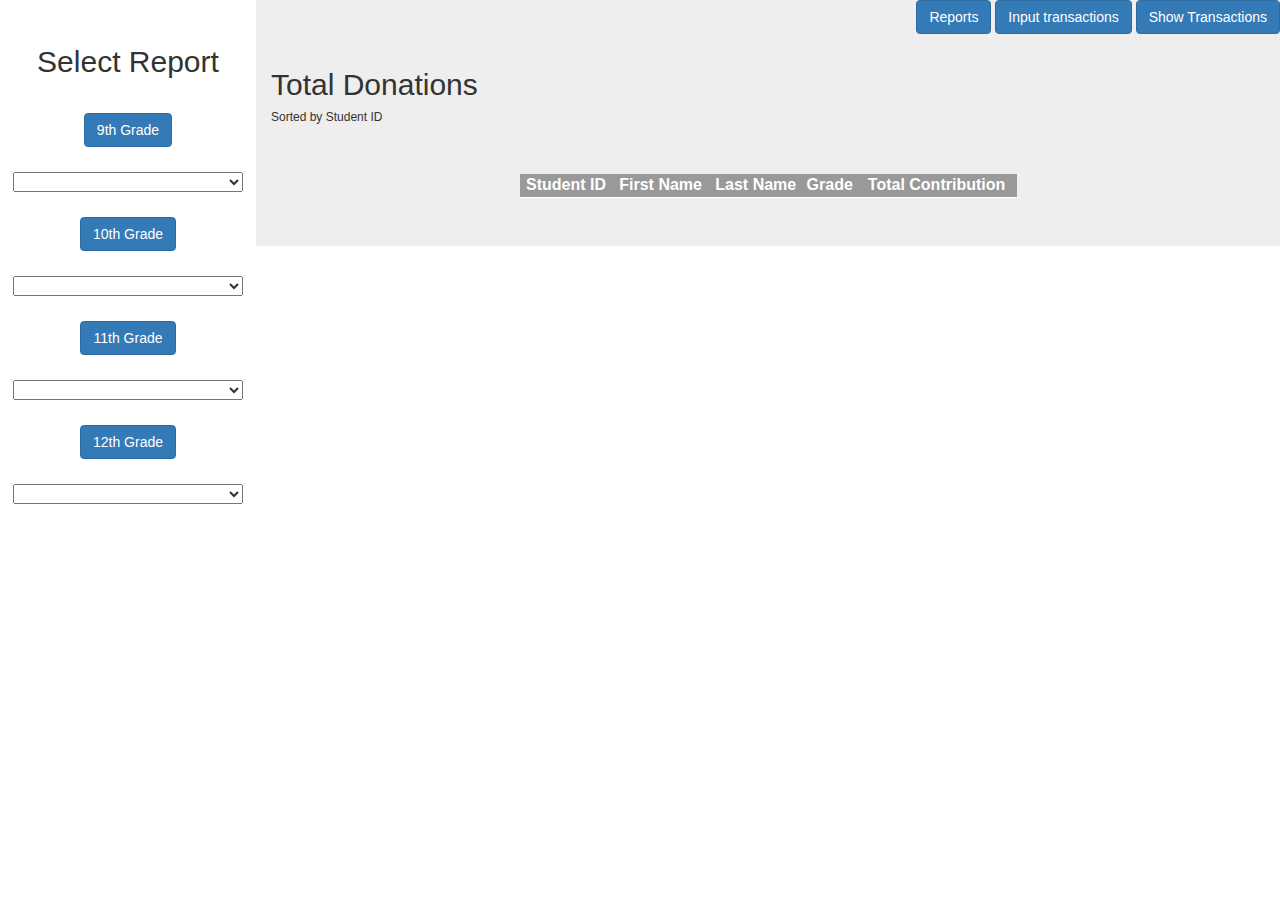
==== static/index.html @ d611f72c "feat: added multiple submissions at once, nodemon, better feedback, implemented multiple ajax with g" ====
<!doctype html>
<html>
    <head>
        <title>Donation Collection Page</title>
        <link rel="stylesheet" href="https://maxcdn.bootstrapcdn.com/bootstrap/3.3.5/css/bootstrap.min.css">
        <style>
            table, tr{
                width: 50%;
                border-bottom: 1px solid white;
                font-size: 16px;
                margin: 0 auto;
                text-align: center;
            }
            thead{
                font-weight: bold;
                color: white;
                background-color: #999;
            }
            .jumbotron{
                position:absolute;
                width:80%;
                right:0;
            }
            .menu{
                position:absolute;
                top:0;
                left:0;
                width:20%;
            }
            .menu-item, .menu h2{
                text-align:center;
                padding-top:25px;
            }
            select{
                width:90%;
            }

        </style>
        <link rel='stylesheet' href='style.css' />
    </head>
    <body>
      <div id='pagination'>
        <a class='btn btn-primary' href='index.html'>Reports</a>
        <a class='btn btn-primary' href='collection.html'>Input transactions</a>
        <a class='btn btn-primary' href='donations.html'>Show Transactions</a>
      </div>
      <div class="menu">
          <h2>Select Report</h2>
          <div class="menu-item">
              <button id="btn9" class="btn btn-primary">9th Grade</button>
          </div>
          <div class="menu-item">
              <select id="select9">
              </select>
          </div>
          <div class="menu-item">
              <button id="btn10" class="btn btn-primary">10th Grade</button>
          </div>
          <div class="menu-item">
              <select id="select10">
              </select>
          </div>
          <div class="menu-item">
              <button id="btn11" class="btn btn-primary">11th Grade</button>
          </div>
          <div class="menu-item">
              <select id="select11">
              </select>
          </div>
          <div class="menu-item">
              <button id="btn12" class="btn btn-primary">12th Grade</button>
          </div>
          <div class="menu-item">
              <select id="select12">
              </select>
          </div>
      </div>
      <div class="jumbotron">
          <div class="container">
              <h2>Total Donations</h2>
              <h6>Sorted by Student ID</h6>

              <br><br>
              <table>
                  <thead>
                      <tr>
                          <td>Student ID</td>
                          <td>First Name</td>
                          <td>Last Name</td>
                          <td>Grade</td>
                          <td>Total Contribution</td>
                      </tr>
                  </thead>
                  <tbody id="query-output">

                  </tbody>
              </table>
          </div>
      </div>
      <script src="https://code.jquery.com/jquery-2.1.4.min.js"></script>
      <script>


          $("#btn9").on("click", function(){
             requestData("9");
          });
          $("#btn10").on("click", function(){
             requestData("10");
          });
          $("#btn11").on("click", function(){
             requestData("11");
          });
          $("#btn12").on("click", function(){
             requestData("12");
          });

          $("select").on("change", function(e){
              requestDataBySection( $(this).val() );
          });

          populateSelects("9");
          populateSelects("10");
          populateSelects("11");
          populateSelects("12");

          function populateSelects(g){
              $.ajax({ url: "http://localhost:9000/getsections/"+g,
                      success: function(resp){
                          var select = $("#select"+g);
                          for (var i =0; i < resp.length; i++){
                              select.append('<option value="'+resp[i].section_id+'">'+
                                  resp[i].teacher_name+" "+resp[i].section_id+'</option>');
                          }
                      }
              });
          }

          function requestData(grade){
              $("#query-output").html("");
              $.ajax({
                  url: "http://localhost:9000/bygrade/"+grade,
                  success: function(res){
                      console.log(res);
                      for (var i = 0; i < res.length; i++){
                          $("#query-output").append(
                          "<tr><td>"+res[i].sid+"</td>"+
                          "<td>"+res[i].fname+"</td>"+
                          "<td>"+res[i].lname+"</td>"+
                          "<td>"+res[i].grade+"</td>"+
                          "<td>"+res[i].sum_donation+"</td></tr>"
                          );
                      }
                  }
              });
          }

          function requestDataBySection(secid){
              $("#query-output").html("");
              $.ajax({
                  url: "http://localhost:9000/bysection/"+secid,
                  success: function(res){
                      console.log(res);
                      for (var i = 0; i < res.length; i++){
                          $("#query-output").append(
                          "<tr><td>"+res[i].sid+"</td>"+
                          "<td>"+res[i].fname+"</td>"+
                          "<td>"+res[i].lname+"</td>"+
                          "<td>"+res[i].section_id.substring(0, res[i].section_id.length-1)+"</td>"+
                          "<td>"+res[i].sum_donation+"</td></tr>"
                          );
                      }
                  }
              });
          }


      </script>
    </body>
</html>
---- static/style.css ----
#pagination{
  position: absolute;
  right:0;
  top:0;
  z-index:10;
}
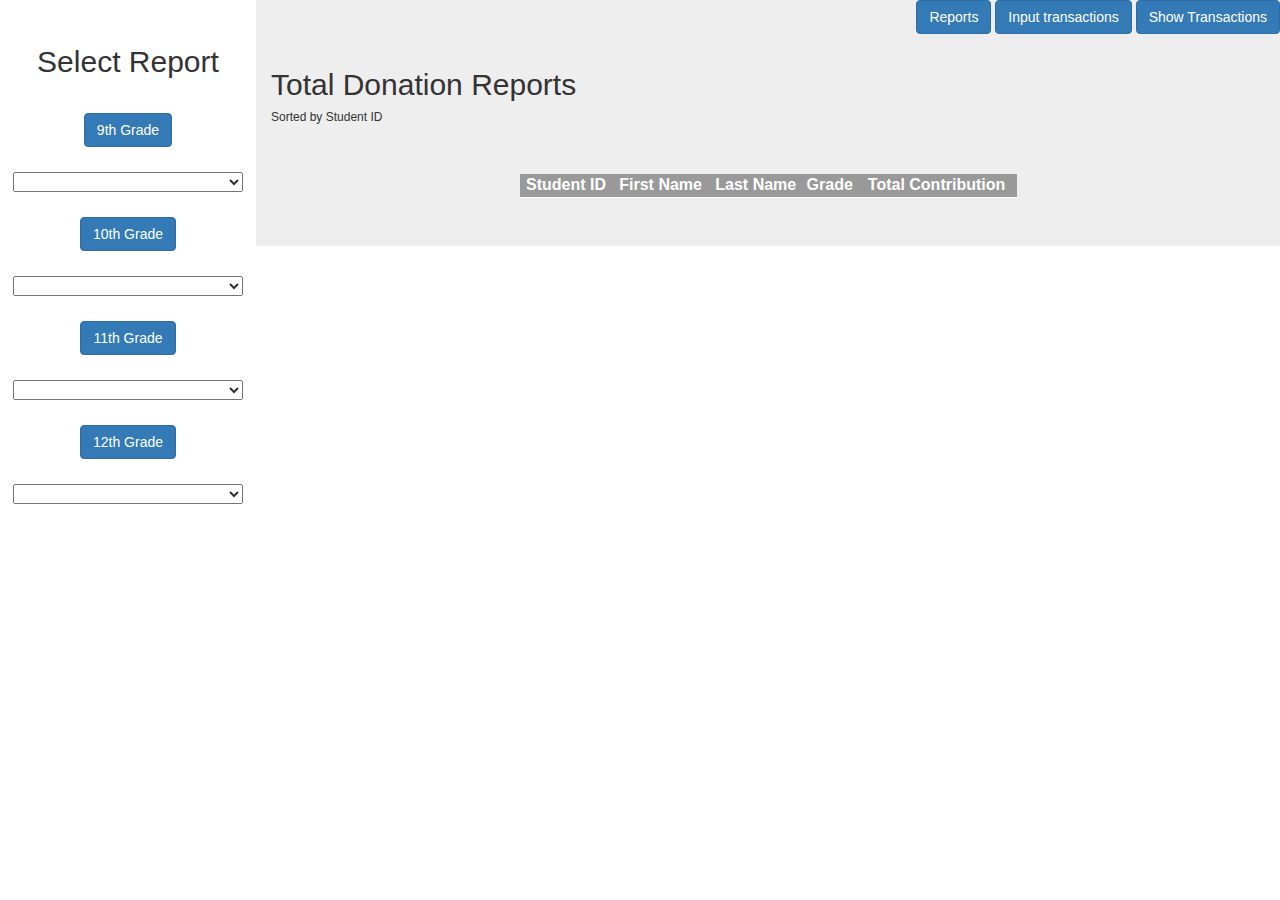
==== commit 1f5d0b18: "feat: added total rows to reports" ====
--- a/static/index.html
+++ b/static/index.html
@@ -77,7 +77,7 @@
       </div>
       <div class="jumbotron">
           <div class="container">
-              <h2>Total Donations</h2>
+              <h2 id='report title'>Total Donation Reports</h2>
               <h6>Sorted by Student ID</h6>
 
               <br><br>
@@ -124,7 +124,7 @@
           populateSelects("12");
 
           function populateSelects(g){
-              $.ajax({ url: "http://localhost:9000/getsections/"+g,
+              $.ajax({ url: "getsections/"+g,
                       success: function(resp){
                           var select = $("#select"+g);
                           for (var i =0; i < resp.length; i++){
@@ -138,18 +138,21 @@
           function requestData(grade){
               $("#query-output").html("");
               $.ajax({
-                  url: "http://localhost:9000/bygrade/"+grade,
+                  url: "bygrade/"+grade,
                   success: function(res){
-                      console.log(res);
                       for (var i = 0; i < res.length; i++){
-                          $("#query-output").append(
-                          "<tr><td>"+res[i].sid+"</td>"+
-                          "<td>"+res[i].fname+"</td>"+
-                          "<td>"+res[i].lname+"</td>"+
-                          "<td>"+res[i].grade+"</td>"+
-                          "<td>"+res[i].sum_donation+"</td></tr>"
-                          );
+                        let total = res[i].sum_donation || "0";
+                        total = Number(total).toFixed(2);
+                        $("#query-output").append(
+                        "<tr><td>"+res[i].sid+"</td>"+
+                        "<td>"+res[i].fname+"</td>"+
+                        "<td>"+res[i].lname+"</td>"+
+                        "<td>"+res[i].grade+"</td>"+
+                        "<td>"+total+"</td></tr>"
+                        );
                       }
+                      computeTotals();
+                      $('#report title').html('All donations for grade '+grade);
                   }
               });
           }
@@ -157,22 +160,40 @@
           function requestDataBySection(secid){
               $("#query-output").html("");
               $.ajax({
-                  url: "http://localhost:9000/bysection/"+secid,
+                  url: "bysection/"+secid,
                   success: function(res){
-                      console.log(res);
                       for (var i = 0; i < res.length; i++){
-                          $("#query-output").append(
-                          "<tr><td>"+res[i].sid+"</td>"+
-                          "<td>"+res[i].fname+"</td>"+
-                          "<td>"+res[i].lname+"</td>"+
-                          "<td>"+res[i].section_id.substring(0, res[i].section_id.length-1)+"</td>"+
-                          "<td>"+res[i].sum_donation+"</td></tr>"
-                          );
+                        let total = res[i].sum_donation || "0";
+                        total = Number(total).toFixed(2);
+                        $("#query-output").append(
+                        "<tr><td>"+res[i].sid+"</td>"+
+                        "<td>"+res[i].fname+"</td>"+
+                        "<td>"+res[i].lname+"</td>"+
+                        "<td>"+res[i].section_id.substring(0, res[i].section_id.length-1)+"</td>"+
+                        "<td>"+total+"</td></tr>"
+                        );
                       }
+                      computeTotals();
+                      $('#report title').html('All donations for homeroom '+secid);
                   }
               });
           }
-
+          function computeTotals(){
+            var sum = 0;
+            $('#query-output td:nth-child(5)').each(function(i,e){
+              try{
+                sum += Number(e.innerHTML)
+              }
+              catch (ex){}
+            });
+            $('#query-output').append(
+              "<tr class='total-row'><td>TOTAL</td>"+
+              "<td>&nbsp;</td>"+
+              "<td>&nbsp;</td>"+
+              "<td>&nbsp;</td>"+
+              "<td>"+sum+"</td></tr>"
+            );
+          }
 
       </script>
     </body>
--- a/static/style.css
+++ b/static/style.css
@@ -4,3 +4,14 @@
   top:0;
   z-index:10;
 }
+
+.total-row{
+  background-color: #F0F0F0;
+  font-weight:bold;
+}
+
+@media print{
+  .menu{
+    display:none;  
+  }
+}
